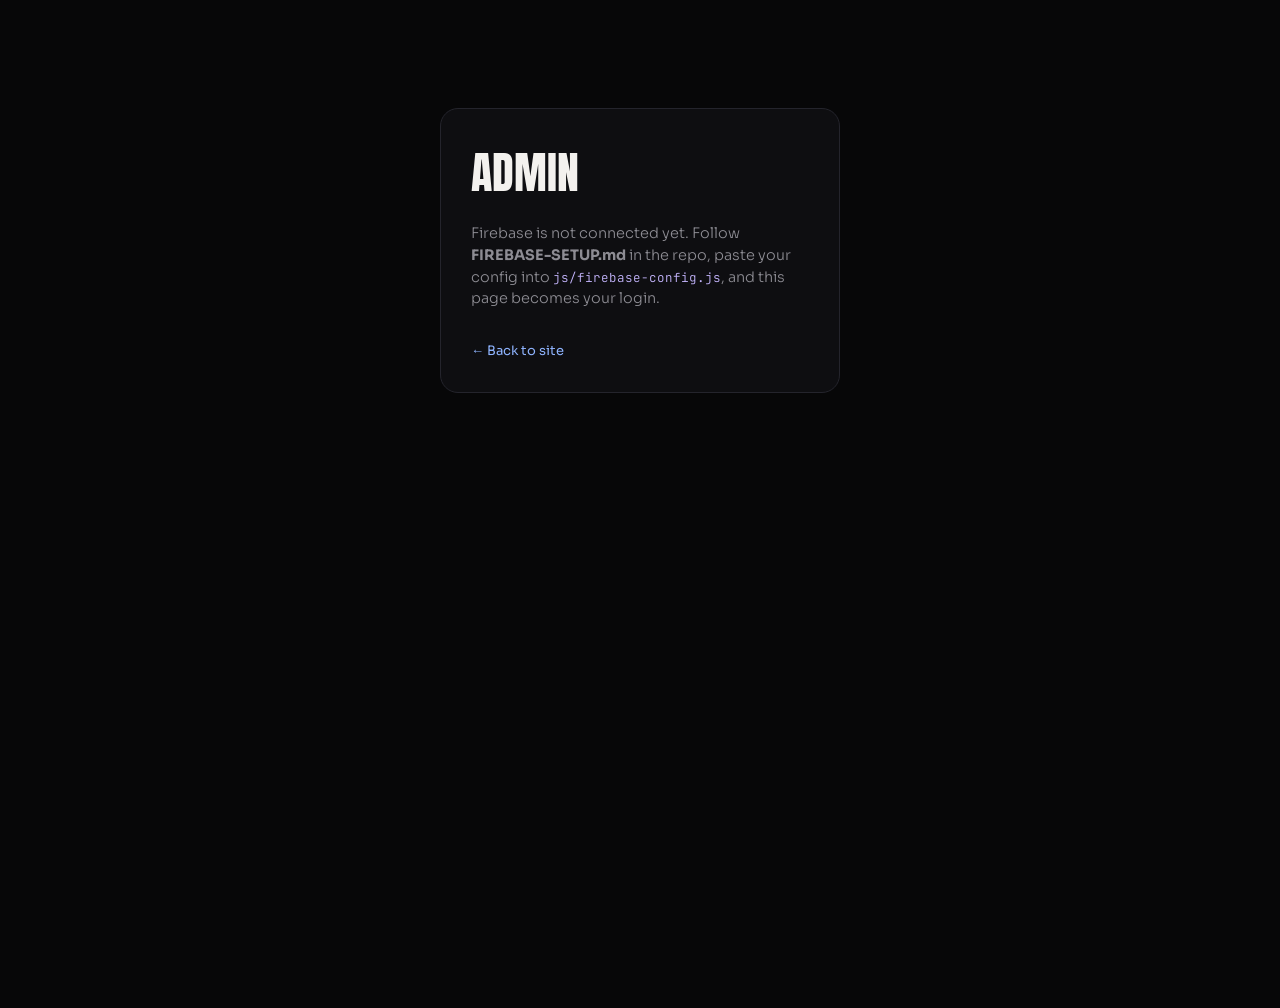
==== admin/index.html @ acc85f89 "Add files via upload" ====
<!DOCTYPE html>
<html lang="en">
<head>
  <meta charset="UTF-8">
  <meta name="viewport" content="width=device-width, initial-scale=1.0">
  <meta name="robots" content="noindex">
  <title>Admin — Portfolio</title>
  <link href="https://fonts.googleapis.com/css2?family=Anton&family=JetBrains+Mono:wght@400;700&family=Sora:wght@300;400;600&display=swap" rel="stylesheet">
  <link rel="stylesheet" href="admin.css">
</head>
<body>

  <!-- shown when Firebase is not connected yet -->
  <section class="box" id="viewSetup" hidden>
    <h1>Admin</h1>
    <p class="note">Firebase is not connected yet. Follow <b>FIREBASE-SETUP.md</b> in the repo, paste your config into <code>js/firebase-config.js</code>, and this page becomes your login.</p>
    <a class="link" href="../">← Back to site</a>
  </section>

  <!-- login -->
  <section class="box" id="viewLogin" hidden>
    <h1>Admin</h1>
    <form id="loginForm">
      <label>Email<input type="email" id="email" autocomplete="username" required></label>
      <label>Password<input type="password" id="password" autocomplete="current-password" required></label>
      <button class="btn" type="submit">Log in</button>
      <button class="link" type="button" id="forgot">Forgot password?</button>
      <p class="msg" id="loginMsg" role="status"></p>
    </form>
    <a class="link" href="../">← Back to site</a>
  </section>

  <!-- editor -->
  <div id="viewEditor" hidden>
    <header class="bar">
      <strong>Portfolio admin</strong>
      <span class="bar__msg" id="saveMsg" role="status"></span>
      <a class="link" href="../" target="_blank" rel="noopener">View site ↗</a>
      <button class="btn btn--ghost" id="logout" type="button">Log out</button>
      <button class="btn" id="save" type="button">Save changes</button>
    </header>

    <main class="editor" id="editor"></main>

    <section class="panel editor__pw">
      <h2>Change password</h2>
      <form id="pwForm" class="grid">
        <label>Current password<input type="password" id="pwOld" autocomplete="current-password" required></label>
        <label>New password (min 6)<input type="password" id="pwNew" autocomplete="new-password" minlength="6" required></label>
        <button class="btn btn--ghost" type="submit">Update password</button>
        <p class="msg" id="pwMsg" role="status"></p>
      </form>
    </section>
  </div>

  <script src="../js/content.js"></script>
  <script type="module" src="admin.js"></script>
</body>
</html>
---- admin/admin.css ----
:root { --bg:#070708; --bg2:#0e0e11; --line:#24242c; --text:#f3f1ee; --muted:#8d8c93; --accent:#8b5cf6;
  --grad:linear-gradient(120deg,#3b82f6,#8b5cf6 55%,#c026d3); }
* { box-sizing: border-box; margin: 0; padding: 0; }
[hidden] { display: none !important; }
body { background: var(--bg); color: var(--text); font-family: "Sora", system-ui, sans-serif; font-weight: 300; font-size: 14.5px; line-height: 1.5; min-height: 100vh; }
h1 { font-family: "Anton", Impact, sans-serif; font-weight: 400; font-size: 44px; text-transform: uppercase; margin-bottom: 18px; }
h2 { font-size: 17px; font-weight: 600; }
code { font-family: "JetBrains Mono", monospace; font-size: 12.5px; color: #c4b5fd; }

.box { width: min(400px, calc(100vw - 32px)); margin: 12vh auto 0; padding: 30px; background: var(--bg2); border: 1px solid var(--line); border-radius: 18px; }
.note { color: var(--muted); margin-bottom: 18px; }
label { display: block; font-family: "JetBrains Mono", monospace; font-size: 10.5px; letter-spacing: 1.2px; text-transform: uppercase; color: var(--muted); margin-bottom: 14px; }
input, textarea, select { display: block; width: 100%; margin-top: 6px; padding: 10px 12px; background: #15151a; border: 1px solid var(--line); border-radius: 9px; color: var(--text); font: 400 14px "Sora", sans-serif; }
textarea { min-height: 96px; resize: vertical; }
input:focus, textarea:focus, select:focus { outline: 2px solid var(--accent); outline-offset: 1px; }

.btn { padding: 11px 18px; border: 1px solid transparent; border-radius: 9px; background: var(--grad); color: #fff; font: 700 12px "JetBrains Mono", monospace; letter-spacing: 1.2px; text-transform: uppercase; cursor: pointer; }
.btn:hover { filter: brightness(1.12); }
.btn:disabled { opacity: .5; cursor: wait; }
.btn--ghost { background: #15151a; border-color: var(--line); }
.box .btn { width: 100%; margin-top: 4px; }
.link { display: inline-block; margin-top: 14px; background: none; border: 0; color: #8fb4ff; font: 400 13px "Sora", sans-serif; cursor: pointer; text-decoration: none; }
.link:hover { text-decoration: underline; }
.msg { min-height: 20px; margin-top: 10px; font-size: 13px; color: #fca5a5; }
.msg.ok { color: #86efac; }

.bar { position: sticky; top: 0; z-index: 5; display: flex; align-items: center; gap: 12px; flex-wrap: wrap; padding: 12px clamp(14px, 4vw, 40px); background: rgba(7,7,8,.88); backdrop-filter: blur(12px); border-bottom: 1px solid var(--line); }
.bar strong { font-weight: 600; margin-right: auto; }
.bar .link { margin: 0; }
.bar__msg { font-size: 13px; color: #86efac; }
.bar__msg.err { color: #fca5a5; }

.editor, .editor__pw { width: min(900px, calc(100vw - 28px)); margin: 24px auto; }
.editor { display: grid; gap: 18px; }
.panel { padding: 22px; background: var(--bg2); border: 1px solid var(--line); border-radius: 16px; }
.panel > h2 { margin-bottom: 4px; }
.panel > p { color: var(--muted); font-size: 13px; margin-bottom: 16px; }
.grid { display: grid; grid-template-columns: repeat(auto-fit, minmax(220px, 1fr)); gap: 0 14px; align-items: end; }
.grid .wide { grid-column: 1 / -1; }
.grid .btn { margin-bottom: 14px; }

.row { display: grid; grid-template-columns: 1fr auto; gap: 10px; padding: 14px 0 0; border-top: 1px solid var(--line); }
.row__tools { display: flex; gap: 4px; padding-top: 20px; }
.row__tools button { width: 32px; height: 38px; border-radius: 8px; background: #15151a; border: 1px solid var(--line); color: var(--text); cursor: pointer; }
.row__tools button:hover { border-color: var(--accent); }
.row__tools .del:hover { background: #7f1d1d; border-color: #7f1d1d; }
.add { margin-top: 6px; }
@media (max-width: 560px) { .row { grid-template-columns: 1fr; } .row__tools { padding-top: 0; padding-bottom: 12px; } }
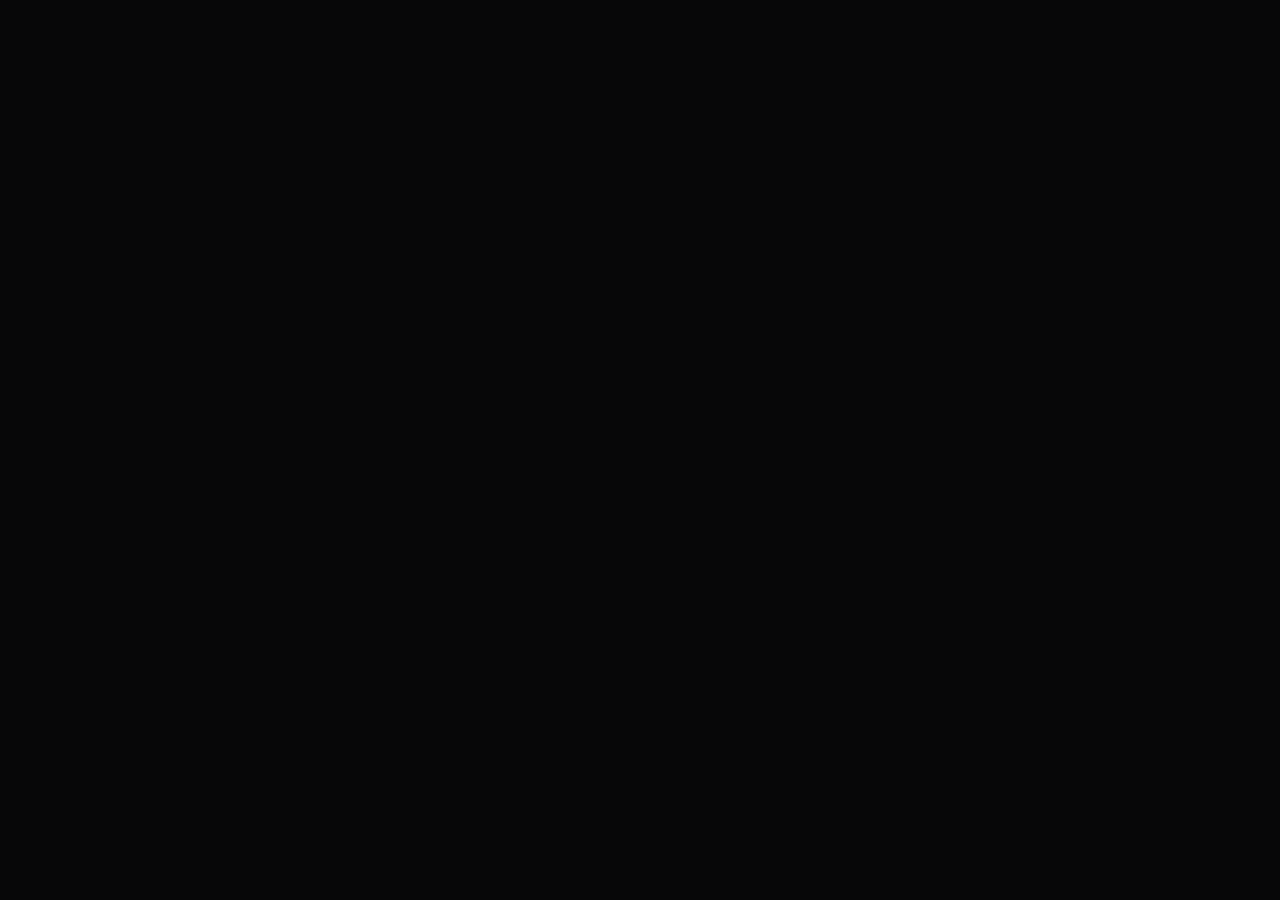
==== commit e78a2155: "Add files via upload" ====
--- a/admin/index.html
+++ b/admin/index.html
@@ -6,7 +6,7 @@
   <meta name="robots" content="noindex">
   <title>Admin — Portfolio</title>
   <link href="https://fonts.googleapis.com/css2?family=Anton&family=JetBrains+Mono:wght@400;700&family=Sora:wght@300;400;600&display=swap" rel="stylesheet">
-  <link rel="stylesheet" href="admin.css">
+  <link rel="stylesheet" href="admin.css?v=7">
 </head>
 <body>
 
@@ -53,7 +53,7 @@
     </section>
   </div>
 
-  <script src="../js/content.js"></script>
-  <script type="module" src="admin.js"></script>
+  <script src="../js/content.js?v=7"></script>
+  <script type="module" src="admin.js?v=7"></script>
 </body>
 </html>
--- a/admin/admin.css
+++ b/admin/admin.css
@@ -46,3 +46,24 @@
 .row__tools .del:hover { background: #7f1d1d; border-color: #7f1d1d; }
 .add { margin-top: 6px; }
 @media (max-width: 560px) { .row { grid-template-columns: 1fr; } .row__tools { padding-top: 0; padding-bottom: 12px; } }
+
+/* photo position tool */
+.pp { display: flex; flex-wrap: wrap; gap: 28px; align-items: flex-start; }
+.pp__stage {
+  flex: none; width: 300px; max-width: 100%; padding: 46px 40px; border-radius: 14px; overflow: hidden;
+  background:
+    radial-gradient(closest-side, transparent 62%, rgba(245,165,36,.35) 63%, transparent 65%),
+    radial-gradient(closest-side, transparent 78%, rgba(192,132,252,.35) 79%, transparent 81%),
+    #0a0a0d;
+  border: 1px solid var(--line);
+}
+.pp__frame { position: relative; aspect-ratio: 4 / 5; background: var(--grad); overflow: hidden; cursor: grab; touch-action: none; user-select: none; }
+.pp__frame.is-drag { cursor: grabbing; }
+.pp__frame img { width: 100%; height: 100%; object-fit: cover; pointer-events: none; }
+.pp__frame.no-frame { background: none; overflow: visible; outline: 1px dashed #4b4b57; }
+.pp__frame.no-frame img { object-fit: contain; object-position: bottom; }
+.pp__side { flex: 1; min-width: 220px; }
+.pp__side input[type=range] { padding: 0; accent-color: var(--accent); }
+.pp__tip { color: var(--muted); font-size: 12.5px; margin: -4px 0 16px; }
+.check { display: flex; align-items: center; gap: 10px; text-transform: none; letter-spacing: 0; font: 400 14px "Sora", sans-serif; color: var(--text); cursor: pointer; }
+.check input { width: 18px; height: 18px; margin: 0; accent-color: var(--accent); }
